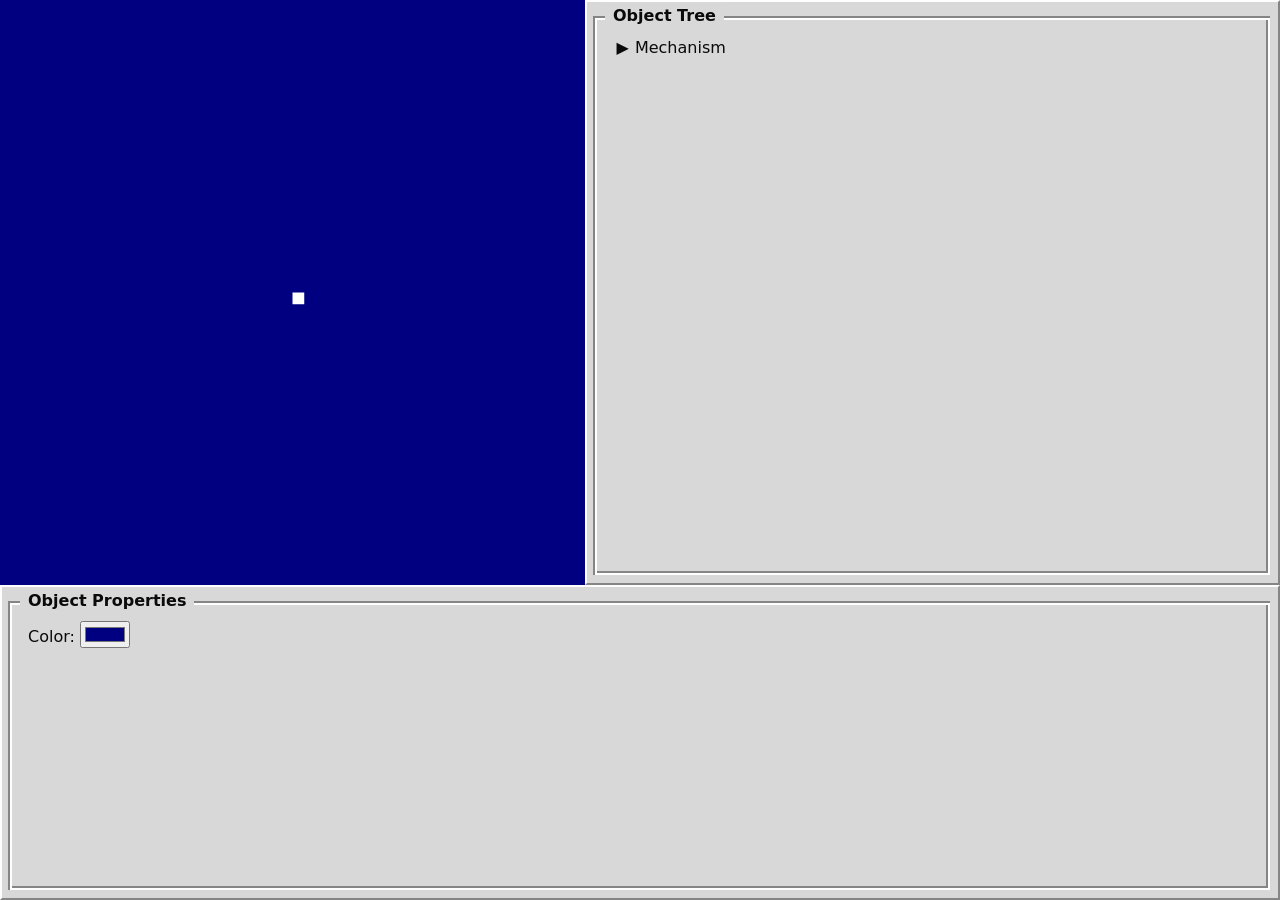
==== index.html @ 166a4b3a "initial commit" ====
<!doctype html>
<html>
    <head>
        <title>Mechanism2d Generator</title>
        <link rel="stylesheet" href="main.css" />
    </head>

    <div id="contextMenu" class="context-menu outset" style="display: none">
        <button id="append">Add New Ligament</button>
        <div class="divider"></div>
        <button id="delete">Delete</button>
    </div>

    <div id="container">
        <div class="flex-row">
            <div class="canvas-area">
                <canvas id="canvas" width="500" height="500"></canvas>
            </div>

            <div
                id="side-panel"
                class="flex-col outset"
                style="padding: 0.5rem"
            >
                <div class="group panel">
                    <p class="legend">Object Tree</p>
                    <ul id="tree">
                        <li>
                            <span class="caret name" id="mech">Mechanism</span>
                            <ul id="mech-objects" class="nested"></ul>
                        </li>
                    </ul>
                </div>
            </div>
        </div>

        <div id="bottom-panel" class="flex-col outset" style="padding: 0.5rem">
            <div class="group panel">
                <p class="legend">Object Properties</p>
                <div id="properties">
                    Color:
                    <input type="color" id="bgcolor" value="#000080" />
                </div>
            </div>
        </div>
    </div>

    <script src="main.js"></script>
</html>
---- main.css ----
/* make it fill the screen */
html,
body {
    height: 100vh;
    width: 100vw;
    margin: 0;
    color: #0a0a0a;
    font-family:
        system-ui,
        -apple-system,
        BlinkMacSystemFont,
        "Segoe UI",
        Roboto,
        Oxygen,
        Ubuntu,
        Cantarell,
        "Open Sans",
        "Helvetica Neue",
        sans-serif;
}

.flex-row {
    display: flex;
    flex-direction: row;
    min-height: 0;
    align-items: stretch;
}

.flex-col {
    display: flex;
    flex-direction: column;
}

#container {
    min-height: 100%;
    background: #d8d8d8;
    display: flex;
    flex-direction: column;
}

.canvas-area {
    flex: 0 0 auto;
    display: flex;
    align-items: center;
    justify-content: center;
    min-height: 0;
    min-width: 0;
}

#canvas {
    background-color: #000080;
    aspect-ratio: 1 / 1;
    max-height: 65vh;
    max-width: 65vh;
    width: min(65vh, 60vw);
    height: auto;
    flex: 0 0 auto;
}

#side-panel {
    flex: 1 1 auto;
    min-width: 0;
}

#bottom-panel {
    flex: 1 1 auto;
}

.divider {
    border-top: 2px solid #848584;
    border-bottom: 2px solid #fefefe;
    margin: 0.25rem 0 0.25rem 0;
    justify-self: center;
    width: 100%;
}

.panel {
    gap: 0.5rem;
    flex: 1 1 auto;
}

.outset {
    border-style: solid;
    border-width: 2px;
    border-color: #fefefe #848584 #848584 #fefefe !important;
}

.inset {
    border-style: solid;
    border-width: 2px;
    border-color: #848584 #fefefe #fefefe #848584 !important;
}

.group {
    position: relative;
    border: 2px solid #fefefe;
    padding: 16px;
    margin-top: 8px;
    font-size: 1rem;
    box-shadow:
        -1px -1px 0 1px #848584,
        inset -1px -1px 0 1px #848584;
}

.legend {
    display: flex;
    position: absolute;
    top: 0;
    left: 8px;
    transform: translateY(calc(-150% - 2px));
    padding: 0 8px;
    background: #d8d8d8;
    font-size: 1rem;
    font-weight: bold;
}

/* object tree */
ul,
#tree {
    list-style-type: none;
}

#tree {
    margin: 0;
    padding: 0;
}

#tree ul {
    margin: 0;
    padding-left: 1rem;
}

.name {
    display: inline-block;
    cursor: pointer;
    user-select: none;
    border-style: solid;
    border-width: 2px;
    border-color: transparent;
    box-sizing: border-box;
    padding-left: 0.1rem;
    padding-right: 0.1rem;
    margin-bottom: 2px;
}
.name:hover {
    border-color: #fefefe #848584 #848584 #fefefe;
}
.name:active {
    border-color: #848584 #fefefe #fefefe #848584;
}

.caret::before {
    content: "\25B6";
    display: inline-block;
    margin-right: 6px;
}

.caret-down::before {
    transform: rotate(90deg);
}

.nested {
    display: none;
}

.active {
    display: block;
}

/* context menu */
.context-menu {
    position: absolute;
    background: #d8d8d8;
    padding: 0.25rem;
    z-index: 999;
}
.context-menu > button {
    font-size: 0.9rem;
    background: unset;
    border-color: transparent;
    color: #0a0a0a;
    width: 100%;
    text-align: left;
}
.context-menu > button:hover {
    border-style: solid;
    border-width: 2px;
    border-color: #fefefe #848584 #848584 #fefefe;
}
.context-menu > button:active {
    padding-top: 2px;
    padding-bottom: 0;
    border-style: solid;
    border-width: 2px;
    border-color: #848584 #fefefe #fefefe #848584;
}
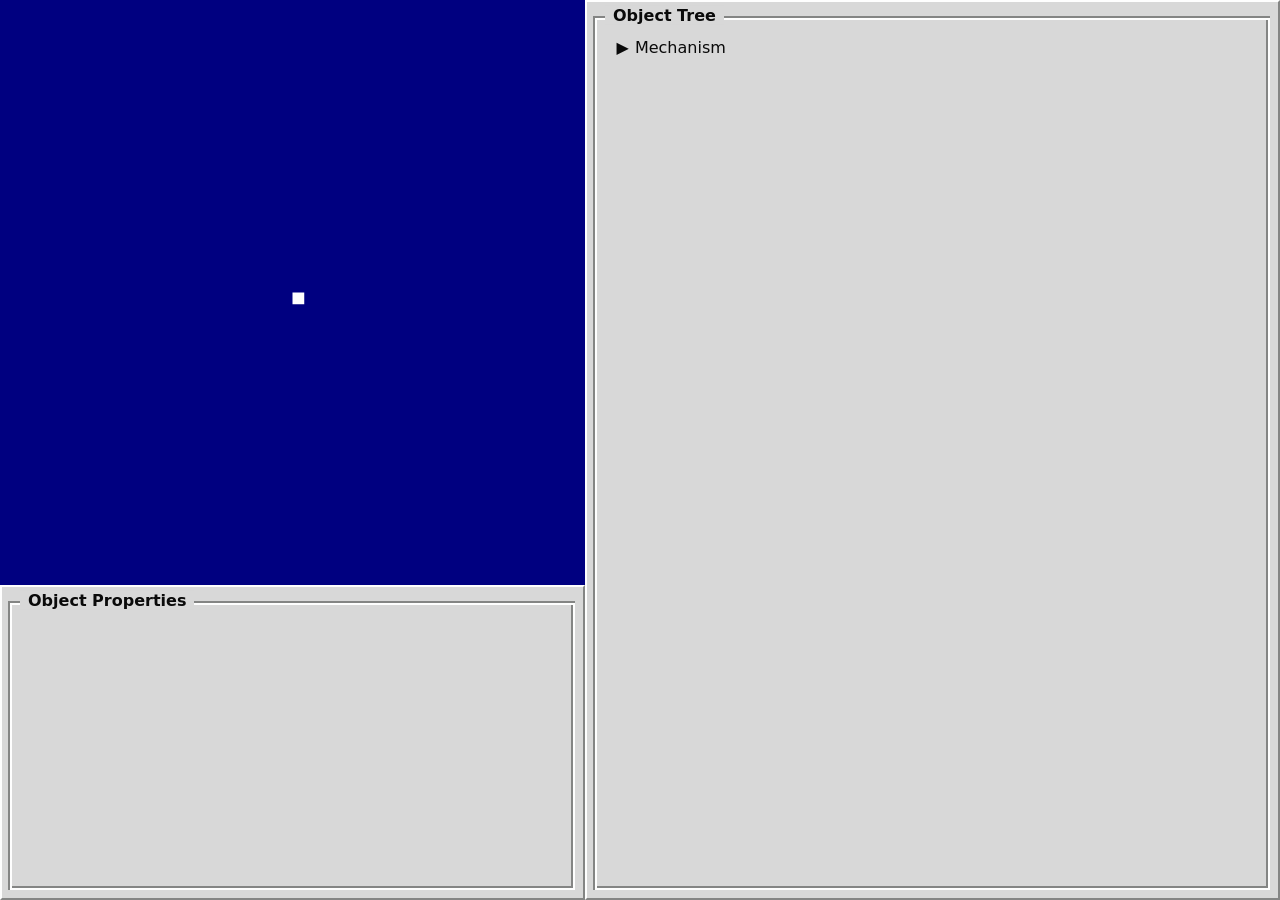
==== commit 5f22ab9a: "most stuff works now" ====
--- a/index.html
+++ b/index.html
@@ -1,49 +1,47 @@
 <!doctype html>
-<html>
-    <head>
-        <title>Mechanism2d Generator</title>
-        <link rel="stylesheet" href="main.css" />
-    </head>
+<html lang="en">
+<head>
+    <title>Mechanism2d Generator</title>
+    <link rel="stylesheet" href="main.css"/>
+    <script src="main.js" type="module"></script>
+</head>
 
-    <div id="contextMenu" class="context-menu outset" style="display: none">
-        <button id="append">Add New Ligament</button>
-        <div class="divider"></div>
-        <button id="delete">Delete</button>
-    </div>
+<div id="contextMenu" class="context-menu outset" style="display: none">
+    <button id="rename">Rename</button>
+    <div class="divider"></div>
+    <button id="append">Add New Ligament</button>
+    <div class="divider"></div>
+    <button id="delete">Delete</button>
+</div>
 
-    <div id="container">
-        <div class="flex-row">
-            <div class="canvas-area">
-                <canvas id="canvas" width="500" height="500"></canvas>
-            </div>
-
-            <div
-                id="side-panel"
-                class="flex-col outset"
-                style="padding: 0.5rem"
-            >
-                <div class="group panel">
-                    <p class="legend">Object Tree</p>
-                    <ul id="tree">
-                        <li>
-                            <span class="caret name" id="mech">Mechanism</span>
-                            <ul id="mech-objects" class="nested"></ul>
-                        </li>
-                    </ul>
-                </div>
-            </div>
+<div id="container" class="flex-row">
+    <div class="flex-col">
+        <div class="canvas-area">
+            <canvas id="canvas" width="500" height="500"></canvas>
         </div>
 
         <div id="bottom-panel" class="flex-col outset" style="padding: 0.5rem">
             <div class="group panel">
                 <p class="legend">Object Properties</p>
-                <div id="properties">
-                    Color:
-                    <input type="color" id="bgcolor" value="#000080" />
-                </div>
+                <div id="properties" class="flex-col"></div>
             </div>
         </div>
     </div>
 
-    <script src="main.js"></script>
+    <div
+            id="side-panel"
+            class="flex-col outset"
+            style="padding: 0.5rem"
+    >
+        <div class="group panel">
+            <p class="legend">Object Tree</p>
+            <ul id="tree">
+                <li>
+                    <span class="caret name" id="mech">Mechanism</span>
+                    <ul id="mech-objects" class="nested"></ul>
+                </li>
+            </ul>
+        </div>
+    </div>
+</div>
 </html>
--- a/main.css
+++ b/main.css
@@ -22,8 +22,6 @@
 .flex-row {
     display: flex;
     flex-direction: row;
-    min-height: 0;
-    align-items: stretch;
 }
 
 .flex-col {
@@ -34,8 +32,6 @@
 #container {
     min-height: 100%;
     background: #d8d8d8;
-    display: flex;
-    flex-direction: column;
 }
 
 .canvas-area {
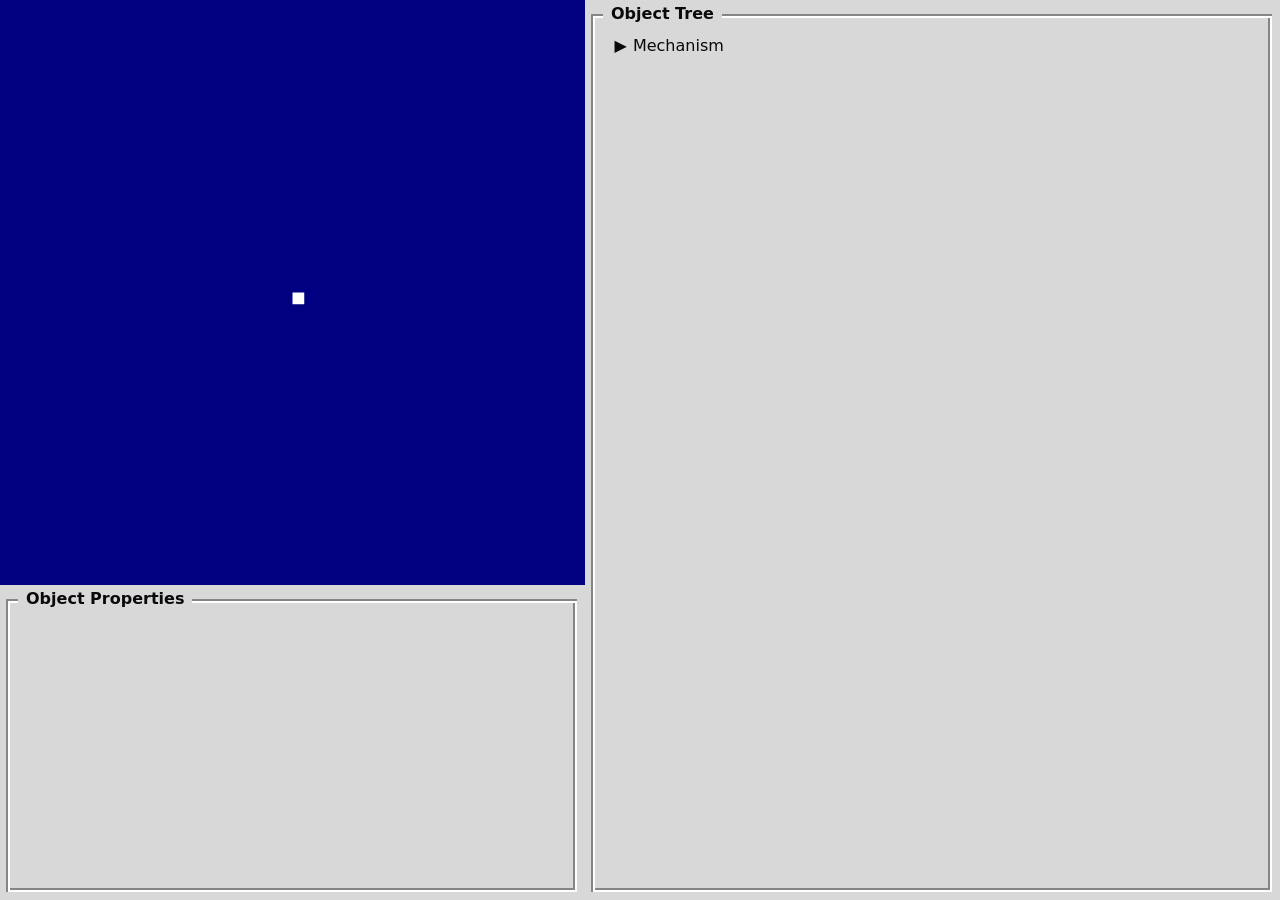
==== commit d45174b2: "remove outset styling from panels" ====
--- a/index.html
+++ b/index.html
@@ -20,7 +20,7 @@
             <canvas id="canvas" width="500" height="500"></canvas>
         </div>
 
-        <div id="bottom-panel" class="flex-col outset" style="padding: 0.5rem">
+        <div id="bottom-panel" class="flex-col" style="padding: 0.5rem">
             <div class="group panel">
                 <p class="legend">Object Properties</p>
                 <div id="properties" class="flex-col"></div>
@@ -30,7 +30,7 @@
 
     <div
             id="side-panel"
-            class="flex-col outset"
+            class="flex-col"
             style="padding: 0.5rem"
     >
         <div class="group panel">
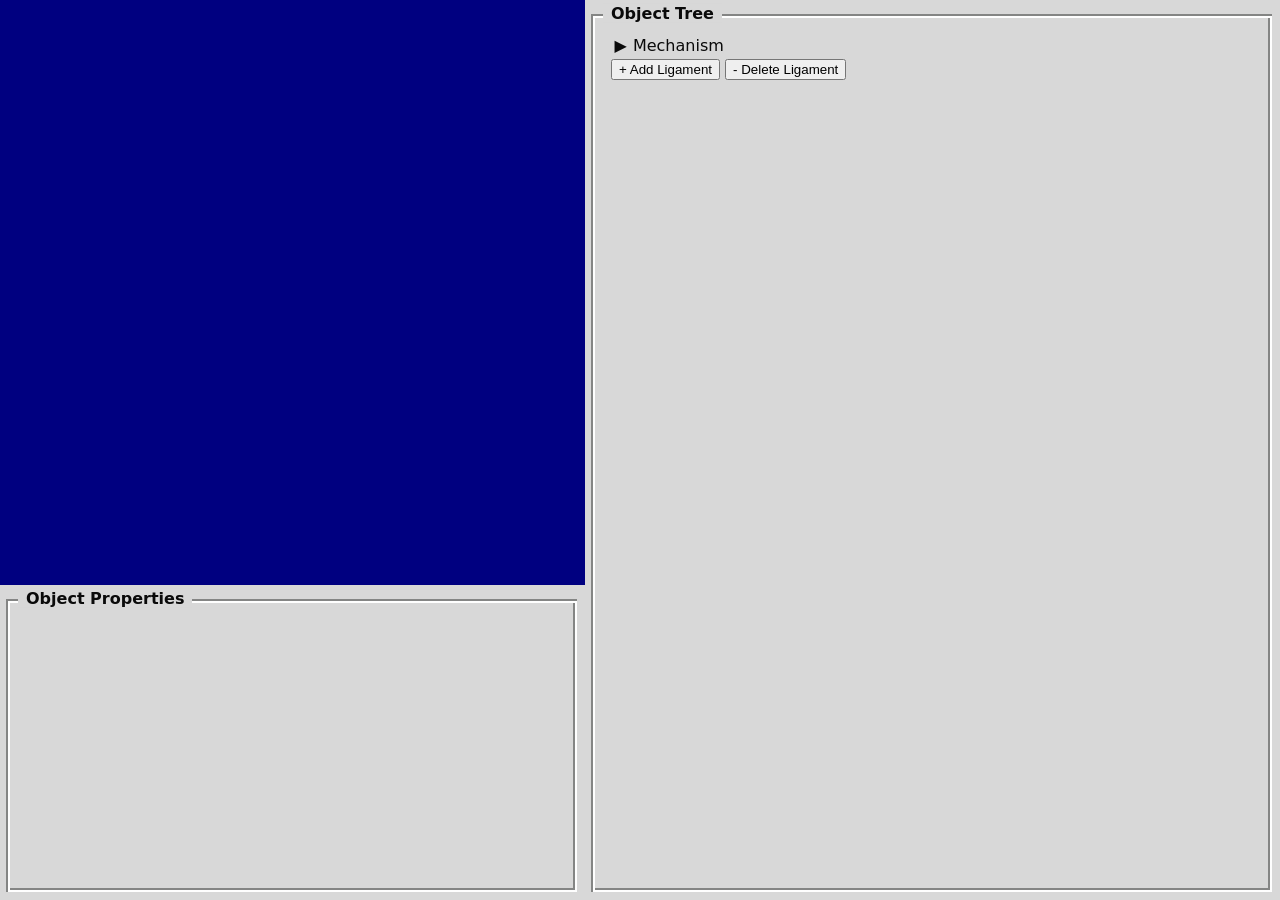
==== commit 5d50dbf7: "remove context menu and replace with always visble buttons" ====
--- a/index.html
+++ b/index.html
@@ -5,14 +5,6 @@
     <link rel="stylesheet" href="main.css"/>
     <script src="main.js" type="module"></script>
 </head>
-
-<div id="contextMenu" class="context-menu outset" style="display: none">
-    <button id="rename">Rename</button>
-    <div class="divider"></div>
-    <button id="append">Add New Ligament</button>
-    <div class="divider"></div>
-    <button id="delete">Delete</button>
-</div>
 
 <div id="container" class="flex-row">
     <div class="flex-col">
@@ -23,7 +15,7 @@
         <div id="bottom-panel" class="flex-col" style="padding: 0.5rem">
             <div class="group panel">
                 <p class="legend">Object Properties</p>
-                <div id="properties" class="flex-col"></div>
+                <div id="properties" class="flex-col" style="grid-row-gap: 0.5rem"></div>
             </div>
         </div>
     </div>
@@ -35,12 +27,20 @@
     >
         <div class="group panel">
             <p class="legend">Object Tree</p>
-            <ul id="tree">
-                <li>
-                    <span class="caret name" id="mech">Mechanism</span>
-                    <ul id="mech-objects" class="nested"></ul>
-                </li>
-            </ul>
+            <!-- i dont know what to name it ToT -->
+            <div class="tree-and-actions"> 
+                <ul id="tree">
+                    <li>
+                        <span class="caret name" id="mech">Mechanism</span>
+                        <ul id="mech-objects" class="nested"></ul>
+                    </li>
+                </ul>
+                <div class="space"></div>
+                <div class="actions">
+                    <button id="append">+ Add Ligament</button>
+                    <button id="delete">- Delete Ligament</button>
+                </div>
+            </div>
         </div>
     </div>
 </div>
--- a/main.css
+++ b/main.css
@@ -30,7 +30,7 @@
 }
 
 #container {
-    min-height: 100%;
+    height: 100vh;
     background: #d8d8d8;
 }
 
@@ -60,6 +60,18 @@
 
 #bottom-panel {
     flex: 1 1 auto;
+    min-height: 0;
+}
+
+#bottom-panel > .group {
+    min-height: 0;
+    box-sizing: border-box;
+    display: flex;
+    flex-direction: column;
+}
+
+#properties {
+    overflow-y: auto;
 }
 
 .divider {
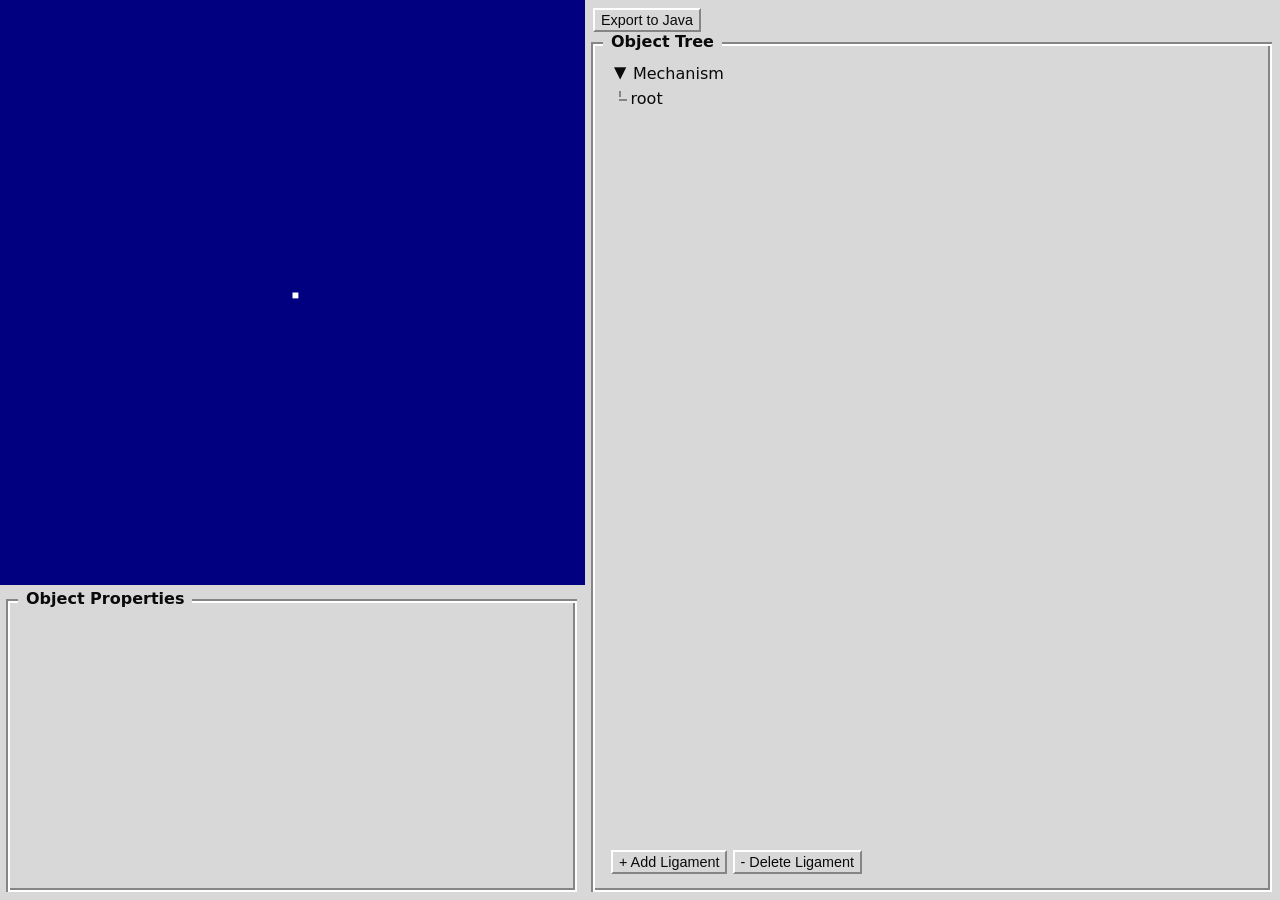
==== commit 5c589e4c: "move things around again again" ====
--- a/index.html
+++ b/index.html
@@ -3,7 +3,8 @@
 <head>
     <title>Mechanism2d Generator</title>
     <link rel="stylesheet" href="main.css"/>
-    <script src="main.js" type="module"></script>
+    <script src="js/main.js" type="module"></script>
+    <script src="js/export.js" type="module"></script>
 </head>
 
 <div id="container" class="flex-row">
@@ -25,6 +26,7 @@
             class="flex-col"
             style="padding: 0.5rem"
     >
+        <button id="export" style="z-index: 999; margin-bottom: 4px; width: fit-content">Export to Java</button>
         <div class="group panel">
             <p class="legend">Object Tree</p>
             <!-- i dont know what to name it ToT -->
--- a/main.css
+++ b/main.css
@@ -1,4 +1,7 @@
-/* make it fill the screen */
+/* ==========================================================================
+   Base page styles
+   ========================================================================== */
+
 html,
 body {
     height: 100vh;
@@ -19,6 +22,11 @@
         sans-serif;
 }
 
+
+/* ==========================================================================
+   Layout helpers
+   ========================================================================== */
+
 .flex-row {
     display: flex;
     flex-direction: row;
@@ -28,11 +36,42 @@
     display: flex;
     flex-direction: column;
 }
+
+.space {
+    flex: 1 1 auto;
+}
+
+
+/* ==========================================================================
+   Main app layout
+   ========================================================================== */
 
 #container {
     height: 100vh;
     background: #d8d8d8;
 }
+
+#side-panel {
+    flex: 1 1 auto;
+    min-width: 0;
+}
+
+#bottom-panel {
+    flex: 1 1 auto;
+    min-height: 0;
+}
+
+#bottom-panel > .group {
+    min-height: 0;
+    box-sizing: border-box;
+    display: flex;
+    flex-direction: column;
+}
+
+
+/* ==========================================================================
+   Canvas
+   ========================================================================== */
 
 .canvas-area {
     flex: 0 0 auto;
@@ -53,50 +92,14 @@
     flex: 0 0 auto;
 }
 
-#side-panel {
-    flex: 1 1 auto;
-    min-width: 0;
-}
-
-#bottom-panel {
-    flex: 1 1 auto;
-    min-height: 0;
-}
-
-#bottom-panel > .group {
-    min-height: 0;
-    box-sizing: border-box;
-    display: flex;
-    flex-direction: column;
-}
-
-#properties {
-    overflow-y: auto;
-}
-
-.divider {
-    border-top: 2px solid #848584;
-    border-bottom: 2px solid #fefefe;
-    margin: 0.25rem 0 0.25rem 0;
-    justify-self: center;
-    width: 100%;
-}
+
+/* ==========================================================================
+   Panels stuff
+   ========================================================================== */
 
 .panel {
     gap: 0.5rem;
     flex: 1 1 auto;
-}
-
-.outset {
-    border-style: solid;
-    border-width: 2px;
-    border-color: #fefefe #848584 #848584 #fefefe !important;
-}
-
-.inset {
-    border-style: solid;
-    border-width: 2px;
-    border-color: #848584 #fefefe #fefefe #848584 !important;
 }
 
 .group {
@@ -122,7 +125,40 @@
     font-weight: bold;
 }
 
-/* object tree */
+.divider {
+    border-top: 2px solid #848584;
+    border-bottom: 2px solid #fefefe;
+    margin: 0.25rem 0 0.25rem 0;
+    justify-self: center;
+    width: 100%;
+}
+
+
+/* ==========================================================================
+   Border stuff
+   ========================================================================== */
+
+.outset {
+    border-style: solid;
+    border-width: 2px;
+    border-color: #fefefe #848584 #848584 #fefefe !important;
+}
+
+.inset {
+    border-style: solid;
+    border-width: 2px;
+    border-color: #848584 #fefefe #fefefe #848584 !important;
+}
+
+#properties {
+    overflow-y: auto;
+}
+
+
+/* ==========================================================================
+   Object tree
+   ========================================================================== */
+
 ul,
 #tree {
     list-style-type: none;
@@ -136,6 +172,46 @@
 #tree ul {
     margin: 0;
     padding-left: 1rem;
+    position: relative;
+}
+
+#tree ul.active::before {
+    content: "";
+    border-left: 2px dashed #848584;
+    position: absolute;
+    top: 0.25rem;
+    bottom: 0.25rem;
+    left: 0.5rem;
+    width: 2px;
+}
+
+#tree ul.active > li::before {
+    content: "";
+    position: absolute;
+    top: 0.75rem;
+    left: -0.5rem;
+    width: 0.5rem;
+    border-top: 2px dashed #848584;
+}
+
+#tree ul.active > li {
+    position: relative;
+}
+
+#tree ul.active > li:last-child::after {
+    content: "";
+    position: absolute;
+    top: 14px;
+    left: -15px;
+    bottom: 0;
+    width: 10px;
+    background: #d8d8d8;
+}
+
+.tree-and-actions {
+    display: flex;
+    flex-direction: column;
+    height: 100%;
 }
 
 .name {
@@ -150,9 +226,11 @@
     padding-right: 0.1rem;
     margin-bottom: 2px;
 }
+
 .name:hover {
     border-color: #fefefe #848584 #848584 #fefefe;
 }
+
 .name:active {
     border-color: #848584 #fefefe #fefefe #848584;
 }
@@ -175,30 +253,23 @@
     display: block;
 }
 
-/* context menu */
-.context-menu {
-    position: absolute;
-    background: #d8d8d8;
-    padding: 0.25rem;
-    z-index: 999;
-}
-.context-menu > button {
+
+/* ==========================================================================
+    misc
+   ========================================================================== */
+
+button {
     font-size: 0.9rem;
     background: unset;
-    border-color: transparent;
     color: #0a0a0a;
-    width: 100%;
-    text-align: left;
-}
-.context-menu > button:hover {
+    padding-top: 2px;
+    padding-bottom: 2px;
+
     border-style: solid;
     border-width: 2px;
     border-color: #fefefe #848584 #848584 #fefefe;
 }
-.context-menu > button:active {
-    padding-top: 2px;
-    padding-bottom: 0;
-    border-style: solid;
-    border-width: 2px;
+
+button:active {
     border-color: #848584 #fefefe #fefefe #848584;
 }
